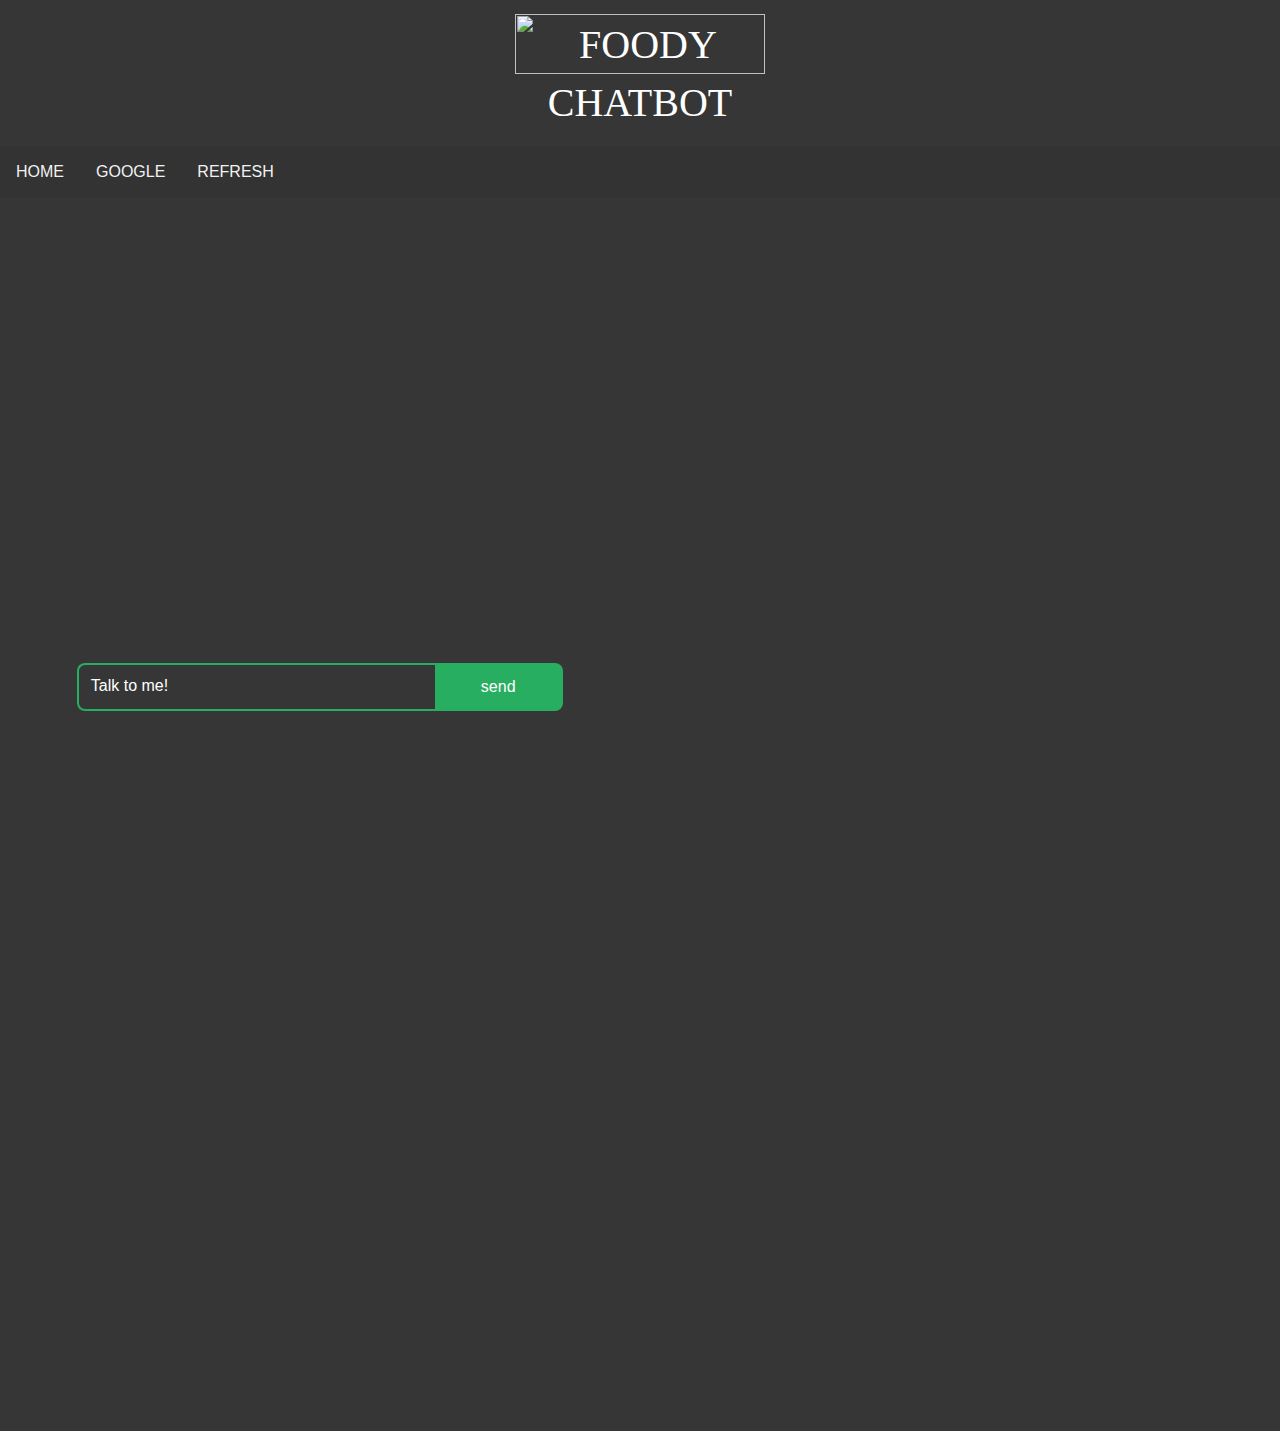
==== ChatbotUI/Public/index.html @ 05a7804d "changed html structure" ====
<html lang="en-US">

<head>
    <meta http-equiv="content-type" content="text/html; charset=utf-8"/>
    <link rel="stylesheet" type="text/css" href="./css/ChatbotInterface.css">
    <script type="text/javascript" src="./js/jquery-3.2.1.min.js"></script>
    <script type="text/javascript" src="./js/ChatbotUIcode.js"></script>
</head>

<body>


<!--HEADER-->
<div class="header">
    <img id="foodylogo" src="http://foody.com.cy/img/foody-logo-new.png" alt="FOODY LOGO">
    <h1>CHATBOT</h1>
</div>

<!--Navigation pane-->
<div class="navpane">
    <a href="#">HOME</a>
    <a href="https:\\www.google.com">GOOGLE</a>
    <a href="#">REFRESH</a>
</div>

<!-- Working prototype on meesrutten.me :) -->
<main class="page__main">
    <div class="block--background">
        <div class="chatbot__overview">
            <ul class="chatlist">
                <li class="bot__output bot__output--standard">Hey, I'm FoodyBot!</li>
                <li class="bot__output bot__output--standard">
                    <span class="bot__output--second-sentence">You can ask me a bunch of things!</span>
                    <ul>
                        <li class="input__nested-list">Something <span class="bot__command">about</span> Mees</li>
                        <li class="input__nested-list">Mees' <span class="bot__command">best work</span></li>
                        <li class="input__nested-list">Maybe I could <span class="bot__command">help</span> (for more
                            instructions)
                        </li>
                        <li class="input__nested-list">Type <span class="bot__command">commands</span> for a list of
                            every command
                        </li>
                    </ul>
                    You could also scroll down to see Mees' full portfolio
                </li>
            </ul>
        </div>
        <div class="chatbox-area">
            <form action="" id="chatform">
                <textarea placeholder="Talk to me!" class="chatbox" name="chatbox" resize="none"
                minlength="2"></textarea>
                <input class="submit-button" type="submit" value="send">
            </form>
        </div>
        <div class="block--background"></div>

</main>

</body>
---- ChatbotUI/Public/css/ChatbotInterface.css ----
.header{
  background-color: #363636;
  text-align: center;
  padding: 14px 16px;
  color: white;
  font-size: 30pt;
  font-family: "Arial Black";
}

#foodylogo{
  width: 250px;
  height: 60px;
}

/* Style the top navigation pane */
.navpane {
  overflow: hidden;
  background-color: #333;
}

/* Style the navpane links */
.navpane a {
  float: left;
  display: block;
  color: #f2f2f2;
  text-align: center;
  padding: 14px 16px;
  text-decoration: none;
}

/* Change color on hover */
.navpane a:hover {
  background-color: #ddd;
  color: black;
}




/* https://meyerweb.com/eric/tools/css/reset/
   v2.0 | 20110126
   License: none (public domain)
*/
@import url("https://fonts.googleapis.com/css?family=Montserrat|Roboto");
html, body, div, span, applet, object, iframe,
h1, h2, h3, h4, h5, h6, p, blockquote, pre,
a, abbr, acronym, address, big, cite, code,
del, dfn, em, img, ins, kbd, q, s, samp,
small, strike, strong, sub, sup, tt, var,
b, u, i, center,
dl, dt, dd, ol, ul, li,
fieldset, form, label, legend,
table, caption, tbody, tfoot, thead, tr, th, td,
article, aside, canvas, details, embed,
figure, figcaption, footer, header, hgroup,
menu, nav, output, ruby, section, summary,
time, mark, audio, video {
  margin: 0;
  padding: 0;
  border: 0;
  font-size: 100%;
  font: inherit;
  vertical-align: baseline; }

/* HTML5 display-role reset for older browsers */
article, aside, details, figcaption, figure,
footer, header, hgroup, menu, nav, section {
  display: block; }

body {
  line-height: 1; }

ol, ul {
  list-style: none; }

blockquote, q {
  quotes: none; }

blockquote:before, blockquote:after,
q:before, q:after {
  content: '';
  content: none; }

table {
  border-collapse: collapse;
  border-spacing: 0; }

*, *:before, *:after {
  box-sizing: border-box; }

body {
  overflow-x: hidden;
  font-family: 'Roboto', sans-serif;
  font-weight: 400;
  font-size: 16px;
  font-size: 1em;
  -moz-osx-font-smoothing: grayscale;
  -webkit-font-smoothing: antialiased;
  line-height: 1.45;
  background-color: #363636; }

.chatbot__overview {
  background-color: #363636;
  display: flex;
  flex-flow: row nowrap;
  align-content: space-between;
  min-height: 50vh;
  max-height: 70vh;
  margin: 0 auto;
  padding: 1em;
  padding-bottom: 0; }

.chatlist {
  font-family: inherit;
  font-size: 1em;
  display: flex;
  flex-flow: column nowrap;
  align-items: flex-end;
  overflow-x: hidden;
  width: 100%;
  max-width: 35em;
  max-height: 75vh;
  margin: 0 auto; }
  .chatlist .userInput, .chatlist .bot__output {
    padding: 0.85em;
    margin: 0.5em;
    max-width: 100%;
    background-color: #fff;
    border-radius: 5px;
    border-bottom: 1px solid #777; }
  .chatlist .userInput {
    text-transform: lowercase;
    box-shadow: 1px 1px 2px #666;
    border-top: 4px solid #CC8914;
    opacity: 0;
    animation-name: animateBubble;
    animation-duration: 400ms;
    animation-iteration-count: 1;
    animation-play-state: running;
    animation-fill-mode: forwards; }
  .chatlist .bot__output {
    align-self: flex-start;
    box-shadow: -1px 1px 2px #666;
    border-top: 4px solid #27ae60;
    will-change: auto;
    height: auto;
    opacity: 0;
    animation-name: animateBubble;
    animation-duration: 400ms;
    animation-iteration-count: 1;
    animation-play-state: paused;
    animation-fill-mode: forwards; }
    .chatlist .bot__output:last-child {
      display: none; }
  .chatlist .bot__command {
    color: #f5f5f5;
    color: #27ae60;
    font-weight: 600;
    padding: 0.1em; }
  .chatlist .bot__output:nth-child(1) {
    animation-delay: 600ms;
    animation-play-state: running; }
  .chatlist .bot__output:nth-child(2) {
    animation-delay: 1200ms;
    animation-play-state: running; }
  .chatlist .bot__output:nth-child(3) {
    animation-delay: 1800ms;
    animation-play-state: running; }
  .chatlist .bot__output--standard:last-child {
    display: block; }
  .chatlist .bot__output--failed {
    display: block !important; }
  .chatlist .bot__output--second-sentence {
    display: block; }
  .chatlist .bot__outputImage {
    max-width: 16em;
    height: 12em; }

@keyframes animateBubble {
  0% {
    transform: translateY(-20%);
    opacity: 0; }
  100% {
    transform: translateY(0);
    opacity: 1; } }
.block--background {
  background-color: #363636;
  width: 50vw;
  height: 80vh; }

#chatform {
  display: flex;
  justify-content: center;
  width: 80%;
  max-width: 35em;
  margin: 0 auto;
  padding-top: 1em;
  font-size: 1em;
  font-family: Helvetica; }
  @media screen and (max-width: 29em) {
    #chatform {
      width: 90%; } }

.chatbox-area {
  margin: 0 auto;
  position: relative;
  bottom: 0;
  height: auto;
  width: 100%; }

textarea[name="chatbox"] {
  resize: none;
  border: 2px solid #27ae60;
  border-right: 0;
  width: 70%;
  background-color: transparent;
  color: #fff;
  height: 3em;
  margin: 0;
  padding: 0.75em;
  border-radius: 8px 0px 0px 8px;
  font-family: inherit;
  font-size: 1em; }
  textarea[name="chatbox"]:focus {
    outline: none;
    border: 2px solid #4bd786; }

::-webkit-input-placeholder {
  /* WebKit, Blink, Edge */
  color: #fff; }

:-moz-placeholder {
  /* Mozilla Firefox 4 to 18 */
  color: #fff;
  opacity: 1; }

::-moz-placeholder {
  /* Mozilla Firefox 19+ */
  color: #fff;
  opacity: 1; }

input[type="submit"] {
  -webkit-appearance: none;
  appearance: none;
  border: 0;
  width: 25%;
  margin: 0;
  background-color: #27ae60;
  color: #fff;
  border: 2px solid #27ae60;
  border-left: 0;
  border-radius: 0 8px 8px 0;
  font-family: inherit;
  font-size: 1em;
  transition: 200ms all ease-in; }
  input[type="submit"]:hover {
    background-color: #4bd786;
    border-color: #4bd786;
    color: #fff; }

.input__nested-list {
  list-style: disc;
  list-style-position: inside;
  padding: 0.5em; }
  .input__nested-list:first-child {
    padding-top: 1em; }

.input__nested-link {
  color: #2ecc71;
  text-decoration: none;
  border-bottom: 1px solid #2ecc71; }

::-webkit-scrollbar {
  width: 0.65em;
  /* for vertical scrollbars */
  height: 0.65em;
  /* for horizontal scrollbars */ }

::-webkit-scrollbar-track {
  background: rgba(0, 0, 0, 0.1); }

::-webkit-scrollbar-thumb {
  background: rgba(0, 0, 0, 0.3); }

/*# sourceMappingURL=ChatbotInterface.css.map */
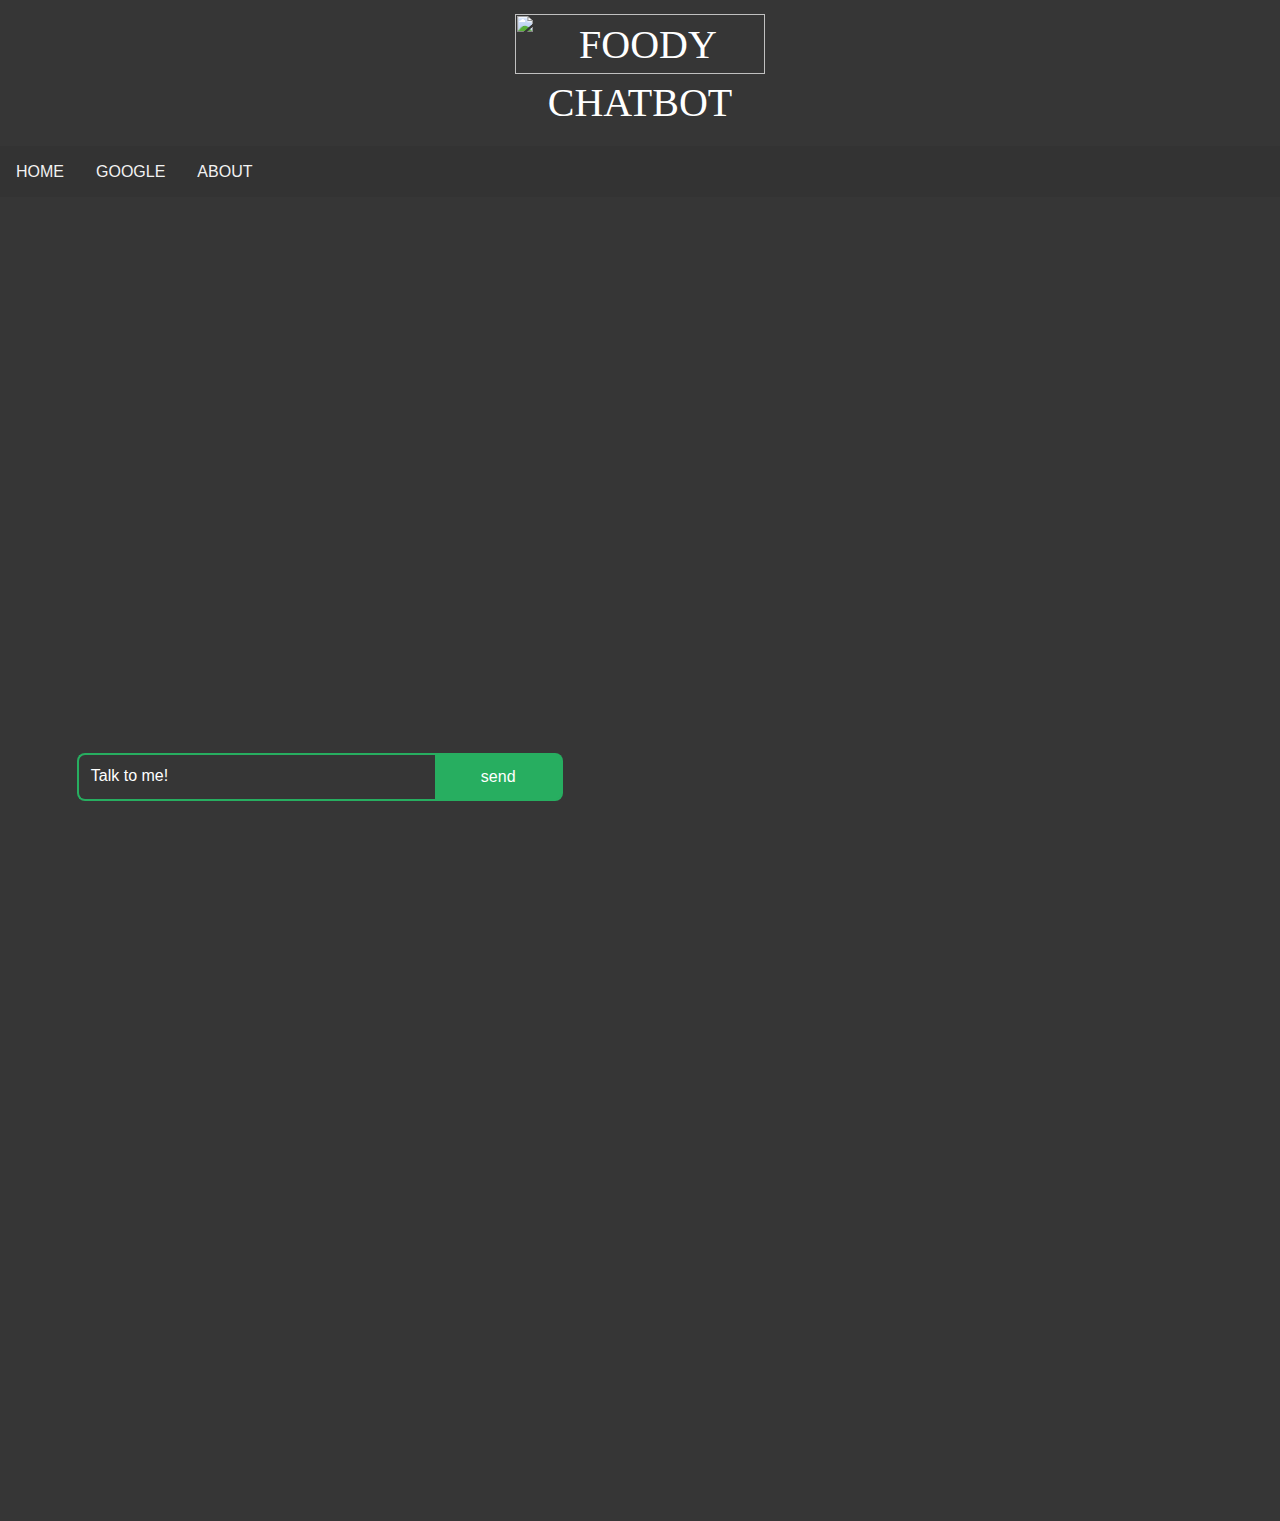
==== commit 294c8249: "Updated navigation bar" ====
--- a/ChatbotUI/Public/index.html
+++ b/ChatbotUI/Public/index.html
@@ -18,9 +18,9 @@
 
 <!--Navigation pane-->
 <div class="navpane">
-    <a href="#">HOME</a>
+    <a href="index.html">HOME</a>
     <a href="https:\\www.google.com">GOOGLE</a>
-    <a href="#">REFRESH</a>
+    <a href="about.html">ABOUT</a>
 </div>
 
 <!-- Working prototype on meesrutten.me :) -->
--- a/ChatbotUI/Public/css/ChatbotInterface.css
+++ b/ChatbotUI/Public/css/ChatbotInterface.css
@@ -104,8 +104,8 @@
   display: flex;
   flex-flow: row nowrap;
   align-content: space-between;
-  min-height: 50vh;
-  max-height: 70vh;
+  min-height: 60vh;
+  max-height: 60vh;
   margin: 0 auto;
   padding: 1em;
   padding-bottom: 0; }
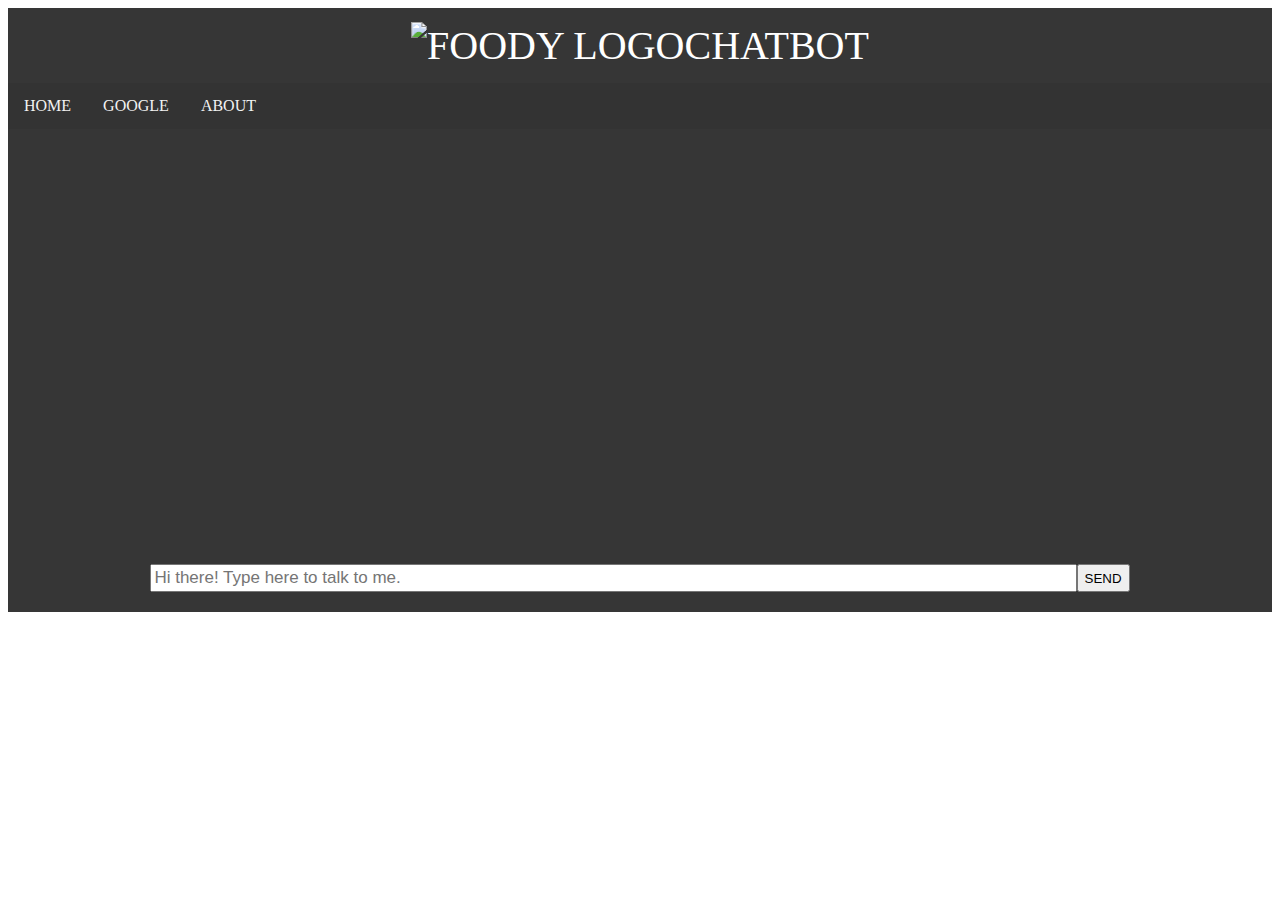
==== commit 4a3bc4ea: "fixed the whole website: added correct format of response, and format of bubbles" ====
--- a/ChatbotUI/Public/index.html
+++ b/ChatbotUI/Public/index.html
@@ -1,3 +1,4 @@
+<!DOCTYPE html>
 <html lang="en-US">
 
 <head>
@@ -9,12 +10,9 @@
 
 <body>
 
-
 <!--HEADER-->
 <div class="header">
-    <img id="foodylogo" src="http://foody.com.cy/img/foody-logo-new.png" alt="FOODY LOGO">
-    <h1>CHATBOT</h1>
-</div>
+    <img id="foodylogo" src="http://foody.com.cy/img/foody-logo-new.png" alt="FOODY LOGO">CHATBOT</div>
 
 <!--Navigation pane-->
 <div class="navpane">
@@ -23,40 +21,25 @@
     <a href="about.html">ABOUT</a>
 </div>
 
-<!-- Working prototype on meesrutten.me :) -->
-<main class="page__main">
-    <div class="block--background">
-        <div class="chatbot__overview">
-            <ul class="chatlist">
-                <li class="bot__output bot__output--standard">Hey, I'm FoodyBot!</li>
-                <li class="bot__output bot__output--standard">
-                    <span class="bot__output--second-sentence">You can ask me a bunch of things!</span>
-                    <ul>
-                        <li class="input__nested-list">Something <span class="bot__command">about</span> Mees</li>
-                        <li class="input__nested-list">Mees' <span class="bot__command">best work</span></li>
-                        <li class="input__nested-list">Maybe I could <span class="bot__command">help</span> (for more
-                            instructions)
-                        </li>
-                        <li class="input__nested-list">Type <span class="bot__command">commands</span> for a list of
-                            every command
-                        </li>
-                    </ul>
-                    You could also scroll down to see Mees' full portfolio
-                </li>
-            </ul>
+    <div id='bodybox' style="border-color: red">
+        <div id='chatborder' style="border-color: red">
+            <!--li id="chatlog7" class="chatlog">&nbsp;</li>
+            <li id="chatlog6" class="chatlog">&nbsp;</li>
+            <li id="chatlog5" class="chatlog">&nbsp;</li>
+            <li id="chatlog4" class="chatlog">&nbsp;</li>
+            <li id="chatlog3" class="chatlog">&nbsp;</li>
+            <li id="chatlog2" class="chatlog">&nbsp;</li>
+            <li id="chatlog1" class="chatlog">&nbsp;</li-->
         </div>
         <div class="chatbox-area">
             <form action="" id="chatform">
-                <textarea placeholder="Talk to me!" class="chatbox" name="chatbox" resize="none"
-                minlength="2"></textarea>
-                <input class="submit-button" type="submit" value="send">
+                <input type="text" name="chat" id="chatbox" placeholder="Hi there! Type here to talk to me." onfocus="placeHolder()">
+                <button id="sendbtn" onclick="newEntry()"> SEND</button>
             </form>
         </div>
-        <div class="block--background"></div>
-
-</main>
+    </div>
 
 </body>
 
-
-
+	
+</html>--- a/ChatbotUI/Public/css/ChatbotInterface.css
+++ b/ChatbotUI/Public/css/ChatbotInterface.css
@@ -1,3 +1,58 @@
+.body {
+    font: 15px arial, sans-serif;
+    background-color: #363636;
+    padding-top: 15px;
+    padding-bottom: 15px;
+}
+
+#bodybox {
+    margin: auto;
+    max-width: 100%;
+    max-height: 100%;
+    font: 15px arial, sans-serif;
+    background-color: #363636;
+    padding: 20px;
+}
+
+div.chatbox{
+    border-style: solid;
+    background-color: lightcyan;
+    border-width: 3px;
+    margin: 5px;
+    padding: 5px;
+    border-radius: 15px;
+    overflow-y: scroll;
+}
+
+p.msg{margin:2px;background-color:#C0C0C0; clear:both;}
+
+#chatborder {
+    height:400px;
+    width:100%;
+    background:363636;
+    padding-left:5px;
+    overflow:auto;
+}
+
+.chatlog {
+    font: 15px arial, sans-serif;
+}
+
+#chatbox {
+    font: 17px arial, sans-serif;
+    height: 22px;
+    width: 100%;
+}
+
+.h1 {
+    margin: auto;
+}
+
+.pre {
+    background-color: #363636;
+    margin-left: 20px;
+}
+
 .header{
   background-color: #363636;
   text-align: center;
@@ -34,252 +89,97 @@
   color: black;
 }
 
+#chatform {
+    display: flex;
+    justify-content: center;
+    width: 80%;
+    max-width: 100%;
+    margin: 0 auto;
+    padding-top: 1em;
+    font-size: 1em;
+    font-family: Helvetica;
+}
+
+.chatbox-area {
+    margin: 0 auto;
+    position: relative;
+    bottom: 0;
+    height: auto;
+    width: 100%;
+}
 
 
 
-/* https://meyerweb.com/eric/tools/css/reset/
-   v2.0 | 20110126
-   License: none (public domain)
-*/
-@import url("https://fonts.googleapis.com/css?family=Montserrat|Roboto");
-html, body, div, span, applet, object, iframe,
-h1, h2, h3, h4, h5, h6, p, blockquote, pre,
-a, abbr, acronym, address, big, cite, code,
-del, dfn, em, img, ins, kbd, q, s, samp,
-small, strike, strong, sub, sup, tt, var,
-b, u, i, center,
-dl, dt, dd, ol, ul, li,
-fieldset, form, label, legend,
-table, caption, tbody, tfoot, thead, tr, th, td,
-article, aside, canvas, details, embed,
-figure, figcaption, footer, header, hgroup,
-menu, nav, output, ruby, section, summary,
-time, mark, audio, video {
-  margin: 0;
-  padding: 0;
-  border: 0;
-  font-size: 100%;
-  font: inherit;
-  vertical-align: baseline; }
 
-/* HTML5 display-role reset for older browsers */
-article, aside, details, figcaption, figure,
-footer, header, hgroup, menu, nav, section {
-  display: block; }
+/*USER SPEECH BUBBLE*/
+.bubble1{
+    float: left;
+    width: 520px;
+    height: auto;
+    position: relative;
+    margin-left: 25pt;
+    padding: 5px;
+    background: #FFFFFF;
+    -webkit-border-radius: 9px;
+    -moz-border-radius: 9px;
+    border-radius: 9px;
+    border: #C17FC7 solid 4px;}
+.bubble1:after{
+    content: '';
+    position: absolute;
+    border-style: solid;
+    border-width: 9px 35px 9px 0;
+    border-color: transparent #FFFFFF;
+    display: block;
+    width: 0;
+    z-index: 1;
+    left: -35px;
+    top: 6px;}
+.bubble1:before{
+    content: '';
+    position: absolute;
+    border-style: solid;
+    border-width: 12px 38px 12px 0;
+    border-color: transparent #C17FC7;
+    display: block;
+    width: 0;
+    z-index: 0;
+    left: -42px;
+    top: 3px;}
 
-body {
-  line-height: 1; }
-
-ol, ul {
-  list-style: none; }
-
-blockquote, q {
-  quotes: none; }
-
-blockquote:before, blockquote:after,
-q:before, q:after {
-  content: '';
-  content: none; }
-
-table {
-  border-collapse: collapse;
-  border-spacing: 0; }
-
-*, *:before, *:after {
-  box-sizing: border-box; }
-
-body {
-  overflow-x: hidden;
-  font-family: 'Roboto', sans-serif;
-  font-weight: 400;
-  font-size: 16px;
-  font-size: 1em;
-  -moz-osx-font-smoothing: grayscale;
-  -webkit-font-smoothing: antialiased;
-  line-height: 1.45;
-  background-color: #363636; }
-
-.chatbot__overview {
-  background-color: #363636;
-  display: flex;
-  flex-flow: row nowrap;
-  align-content: space-between;
-  min-height: 60vh;
-  max-height: 60vh;
-  margin: 0 auto;
-  padding: 1em;
-  padding-bottom: 0; }
-
-.chatlist {
-  font-family: inherit;
-  font-size: 1em;
-  display: flex;
-  flex-flow: column nowrap;
-  align-items: flex-end;
-  overflow-x: hidden;
-  width: 100%;
-  max-width: 35em;
-  max-height: 75vh;
-  margin: 0 auto; }
-  .chatlist .userInput, .chatlist .bot__output {
-    padding: 0.85em;
-    margin: 0.5em;
-    max-width: 100%;
-    background-color: #fff;
-    border-radius: 5px;
-    border-bottom: 1px solid #777; }
-  .chatlist .userInput {
-    text-transform: lowercase;
-    box-shadow: 1px 1px 2px #666;
-    border-top: 4px solid #CC8914;
-    opacity: 0;
-    animation-name: animateBubble;
-    animation-duration: 400ms;
-    animation-iteration-count: 1;
-    animation-play-state: running;
-    animation-fill-mode: forwards; }
-  .chatlist .bot__output {
-    align-self: flex-start;
-    box-shadow: -1px 1px 2px #666;
-    border-top: 4px solid #27ae60;
-    will-change: auto;
+/*CHATBOT ANSWER BUBBLE*/
+.bubble2{
+    float: right;
+    margin-left: 200px;
+    margin-right: 50px;
+    position: relative;
+    width: 520px;
     height: auto;
-    opacity: 0;
-    animation-name: animateBubble;
-    animation-duration: 400ms;
-    animation-iteration-count: 1;
-    animation-play-state: paused;
-    animation-fill-mode: forwards; }
-    .chatlist .bot__output:last-child {
-      display: none; }
-  .chatlist .bot__command {
-    color: #f5f5f5;
-    color: #27ae60;
-    font-weight: 600;
-    padding: 0.1em; }
-  .chatlist .bot__output:nth-child(1) {
-    animation-delay: 600ms;
-    animation-play-state: running; }
-  .chatlist .bot__output:nth-child(2) {
-    animation-delay: 1200ms;
-    animation-play-state: running; }
-  .chatlist .bot__output:nth-child(3) {
-    animation-delay: 1800ms;
-    animation-play-state: running; }
-  .chatlist .bot__output--standard:last-child {
-    display: block; }
-  .chatlist .bot__output--failed {
-    display: block !important; }
-  .chatlist .bot__output--second-sentence {
-    display: block; }
-  .chatlist .bot__outputImage {
-    max-width: 16em;
-    height: 12em; }
-
-@keyframes animateBubble {
-  0% {
-    transform: translateY(-20%);
-    opacity: 0; }
-  100% {
-    transform: translateY(0);
-    opacity: 1; } }
-.block--background {
-  background-color: #363636;
-  width: 50vw;
-  height: 80vh; }
-
-#chatform {
-  display: flex;
-  justify-content: center;
-  width: 80%;
-  max-width: 35em;
-  margin: 0 auto;
-  padding-top: 1em;
-  font-size: 1em;
-  font-family: Helvetica; }
-  @media screen and (max-width: 29em) {
-    #chatform {
-      width: 90%; } }
-
-.chatbox-area {
-  margin: 0 auto;
-  position: relative;
-  bottom: 0;
-  height: auto;
-  width: 100%; }
-
-textarea[name="chatbox"] {
-  resize: none;
-  border: 2px solid #27ae60;
-  border-right: 0;
-  width: 70%;
-  background-color: transparent;
-  color: #fff;
-  height: 3em;
-  margin: 0;
-  padding: 0.75em;
-  border-radius: 8px 0px 0px 8px;
-  font-family: inherit;
-  font-size: 1em; }
-  textarea[name="chatbox"]:focus {
-    outline: none;
-    border: 2px solid #4bd786; }
-
-::-webkit-input-placeholder {
-  /* WebKit, Blink, Edge */
-  color: #fff; }
-
-:-moz-placeholder {
-  /* Mozilla Firefox 4 to 18 */
-  color: #fff;
-  opacity: 1; }
-
-::-moz-placeholder {
-  /* Mozilla Firefox 19+ */
-  color: #fff;
-  opacity: 1; }
-
-input[type="submit"] {
-  -webkit-appearance: none;
-  appearance: none;
-  border: 0;
-  width: 25%;
-  margin: 0;
-  background-color: #27ae60;
-  color: #fff;
-  border: 2px solid #27ae60;
-  border-left: 0;
-  border-radius: 0 8px 8px 0;
-  font-family: inherit;
-  font-size: 1em;
-  transition: 200ms all ease-in; }
-  input[type="submit"]:hover {
-    background-color: #4bd786;
-    border-color: #4bd786;
-    color: #fff; }
-
-.input__nested-list {
-  list-style: disc;
-  list-style-position: inside;
-  padding: 0.5em; }
-  .input__nested-list:first-child {
-    padding-top: 1em; }
-
-.input__nested-link {
-  color: #2ecc71;
-  text-decoration: none;
-  border-bottom: 1px solid #2ecc71; }
-
-::-webkit-scrollbar {
-  width: 0.65em;
-  /* for vertical scrollbars */
-  height: 0.65em;
-  /* for horizontal scrollbars */ }
-
-::-webkit-scrollbar-track {
-  background: rgba(0, 0, 0, 0.1); }
-
-::-webkit-scrollbar-thumb {
-  background: rgba(0, 0, 0, 0.3); }
-
-/*# sourceMappingURL=ChatbotInterface.css.map */
+    padding: 5px;
+    background: #FFFFFF;
+    -webkit-border-radius: 9px;
+    -moz-border-radius: 9px;
+    border-radius: 9px;
+    border: #161CCA solid 6px;}
+.bubble2:after{
+    content: '';
+    position: absolute;
+    border-style: solid;
+    border-width: 9px 0 9px 35px;
+    border-color: transparent #FFFFFF;
+    display: block;
+    width: 0;
+    z-index: 1;
+    right: -35px;
+    top: 6px;}
+.bubble2:before{
+    content: '';
+    position: absolute;
+    border-style: solid;
+    border-width: 14px 0 14px 40px;
+    border-color: transparent #161CCA;
+    display: block;
+    width: 0;
+    z-index: 0;
+    right: -46px;
+    top: 1px;}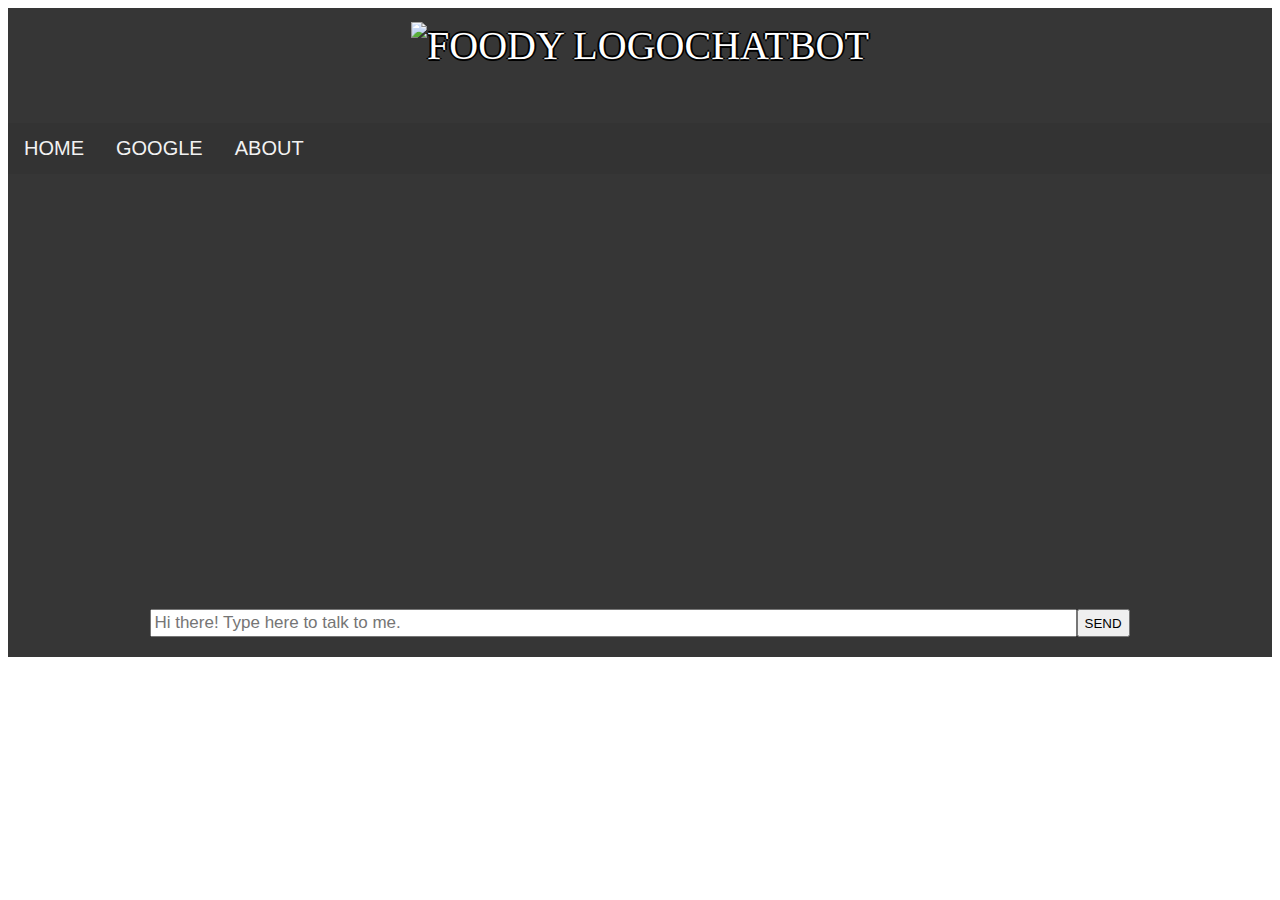
==== commit 0c588af9: "changed time and added current user" ====
--- a/ChatbotUI/Public/index.html
+++ b/ChatbotUI/Public/index.html
@@ -12,7 +12,10 @@
 
 <!--HEADER-->
 <div class="header">
-    <img id="foodylogo" src="http://foody.com.cy/img/foody-logo-new.png" alt="FOODY LOGO">CHATBOT</div>
+    <img id="foodylogo" src="http://foody.com.cy/img/foody-logo-new.png" alt="FOODY LOGO">CHATBOT
+    <ul id="userlist"> <!-- Built by JS --> </ul>
+</div>
+
 
 <!--Navigation pane-->
 <div class="navpane">
--- a/ChatbotUI/Public/css/ChatbotInterface.css
+++ b/ChatbotUI/Public/css/ChatbotInterface.css
@@ -14,7 +14,7 @@
     padding: 20px;
 }
 
-div.chatbox{
+div.chatbox {
     border-style: solid;
     background-color: lightcyan;
     border-width: 3px;
@@ -24,14 +24,18 @@
     overflow-y: scroll;
 }
 
-p.msg{margin:2px;background-color:#C0C0C0; clear:both;}
+p.msg {
+    margin: 2px;
+    background-color: #C0C0C0;
+    clear: both;
+}
 
 #chatborder {
-    height:400px;
-    width:100%;
-    background:363636;
-    padding-left:5px;
-    overflow:auto;
+    height: 400px;
+    width: 100%;
+    background: #363636;
+    padding-left: 5px;
+    overflow: auto;
 }
 
 .chatlog {
@@ -53,40 +57,43 @@
     margin-left: 20px;
 }
 
-.header{
-  background-color: #363636;
-  text-align: center;
-  padding: 14px 16px;
-  color: white;
-  font-size: 30pt;
-  font-family: "Arial Black";
-}
-
-#foodylogo{
-  width: 250px;
-  height: 60px;
+.header {
+    background-image:url(http://foody.com.cy/img/foody-bg-12.jpg);
+    background-color: #363636;
+    text-align: center;
+    padding: 14px 16px;
+    color: white;
+    font-size: 30pt;
+    font-family: "Arial Black";
+    text-shadow: -2px 0 black, 0 2px black, 2px 0 black, 0 -2px black;
+}
+
+#foodylogo {
+    width: 250px;
+    height: 60px;
 }
 
 /* Style the top navigation pane */
 .navpane {
-  overflow: hidden;
-  background-color: #333;
+    font: 20px arial, sans-serif;
+    overflow: hidden;
+    background-color: #333;
 }
 
 /* Style the navpane links */
-.navpane a {
-  float: left;
-  display: block;
-  color: #f2f2f2;
-  text-align: center;
-  padding: 14px 16px;
-  text-decoration: none;
+.navpane a{
+    float: left;
+    display: block;
+    color: #f2f2f2;
+    text-align: center;
+    padding: 14px 16px;
+    text-decoration: none;
 }
 
 /* Change color on hover */
 .navpane a:hover {
-  background-color: #ddd;
-  color: black;
+    background-color: #ddd;
+    color: black;
 }
 
 #chatform {
@@ -108,23 +115,23 @@
     width: 100%;
 }
 
-
-
-
 /*USER SPEECH BUBBLE*/
-.bubble1{
+.bubble1 {
     float: left;
     width: 520px;
     height: auto;
     position: relative;
     margin-left: 25pt;
+    margin-right: 495pt;
     padding: 5px;
     background: #FFFFFF;
     -webkit-border-radius: 9px;
     -moz-border-radius: 9px;
     border-radius: 9px;
-    border: #C17FC7 solid 4px;}
-.bubble1:after{
+    border: #C17FC7 solid 4px;
+}
+
+.bubble1:after {
     content: '';
     position: absolute;
     border-style: solid;
@@ -134,8 +141,10 @@
     width: 0;
     z-index: 1;
     left: -35px;
-    top: 6px;}
-.bubble1:before{
+    top: 6px;
+}
+
+.bubble1:before {
     content: '';
     position: absolute;
     border-style: solid;
@@ -145,12 +154,13 @@
     width: 0;
     z-index: 0;
     left: -42px;
-    top: 3px;}
+    top: 3px;
+}
 
 /*CHATBOT ANSWER BUBBLE*/
-.bubble2{
+.bubble2 {
     float: right;
-    margin-left: 200px;
+    margin-left: 470px;
     margin-right: 50px;
     position: relative;
     width: 520px;
@@ -160,8 +170,10 @@
     -webkit-border-radius: 9px;
     -moz-border-radius: 9px;
     border-radius: 9px;
-    border: #161CCA solid 6px;}
-.bubble2:after{
+    border: #161CCA solid 6px;
+}
+
+.bubble2:after {
     content: '';
     position: absolute;
     border-style: solid;
@@ -171,8 +183,10 @@
     width: 0;
     z-index: 1;
     right: -35px;
-    top: 6px;}
-.bubble2:before{
+    top: 6px;
+}
+
+.bubble2:before {
     content: '';
     position: absolute;
     border-style: solid;
@@ -182,4 +196,21 @@
     width: 0;
     z-index: 0;
     right: -46px;
-    top: 1px;}+    top: 1px;
+}
+
+
+#chattimestamp{
+    position: absolute;
+    bottom: 7px;
+    right: 7px;
+    font-size: 14px;
+
+}
+
+#curruser{
+    position: absolute;
+    top: 117px;
+    right: 87px;
+    font-size: 30px;
+}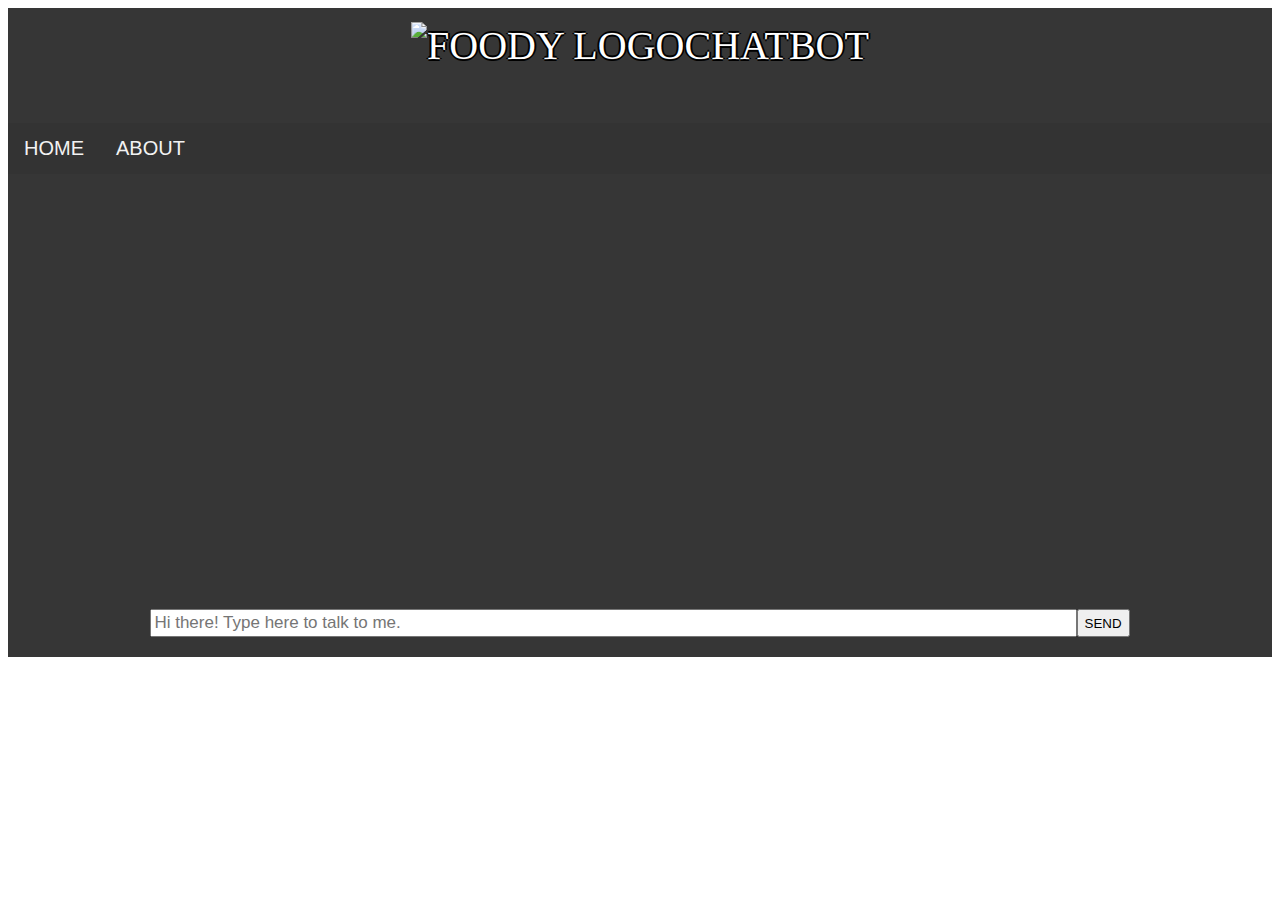
==== commit 692e9dca: "updated index.html" ====
--- a/ChatbotUI/Public/index.html
+++ b/ChatbotUI/Public/index.html
@@ -20,7 +20,6 @@
 <!--Navigation pane-->
 <div class="navpane">
     <a href="index.html">HOME</a>
-    <a href="https:\\www.google.com">GOOGLE</a>
     <a href="about.html">ABOUT</a>
 </div>
 
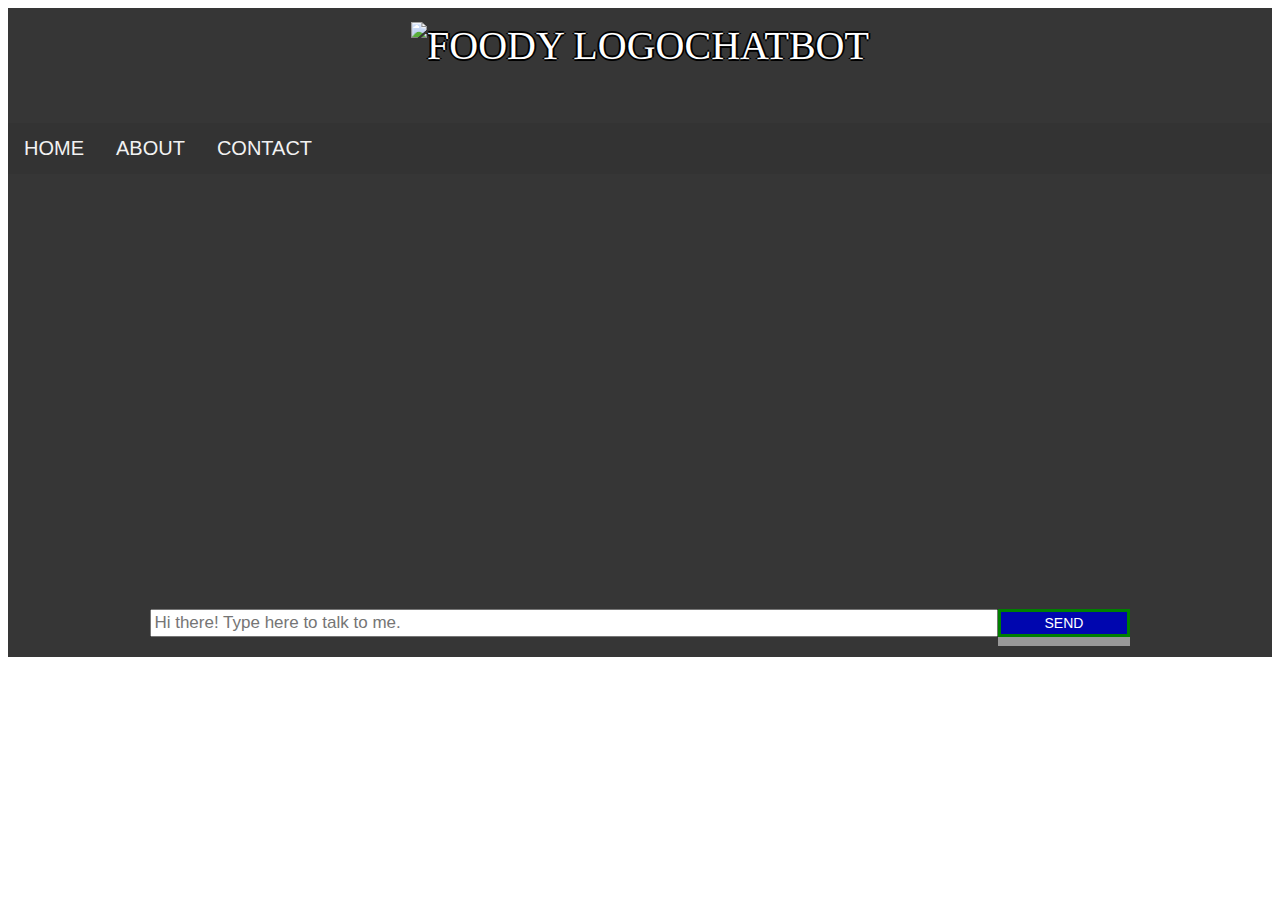
==== commit 58232c71: "RECONSTRUCT ABOUT AND INDEX HTML" ====
--- a/ChatbotUI/Public/index.html
+++ b/ChatbotUI/Public/index.html
@@ -21,6 +21,7 @@
 <div class="navpane">
     <a href="index.html">HOME</a>
     <a href="about.html">ABOUT</a>
+    <a href="contact.html">CONTACT</a>
 </div>
 
     <div id='bodybox' style="border-color: red">
--- a/ChatbotUI/Public/css/ChatbotInterface.css
+++ b/ChatbotUI/Public/css/ChatbotInterface.css
@@ -46,6 +46,40 @@
     font: 17px arial, sans-serif;
     height: 22px;
     width: 100%;
+}
+
+
+/* SEND BUTTON FORMAT */
+#sendbtn{
+    background-color: #0006af; /* Green */
+    border: 3px solid green;
+    color: white;
+    text-align: center;
+    text-decoration: none;
+    display: inline-block;
+    font-size: 14px;
+    cursor: pointer;
+    width: 150px;
+    display: block;
+    box-shadow: 0 9px #999;
+}
+#sendbtn:hover {background-color: #3e8e41}
+#sendbtn:active {
+    background-color: #3e8e41;
+    box-shadow: 0 5px #666;
+    transform: translateY(4px);
+}
+
+/* Format of responce restaurants links */
+.clickable-rest {
+    color: blue;
+    cursor: pointer;
+}
+.clickable-rest:hover{
+    color: lightblue;
+}
+.clickable-rest:active{
+    color:purple;
 }
 
 .h1 {
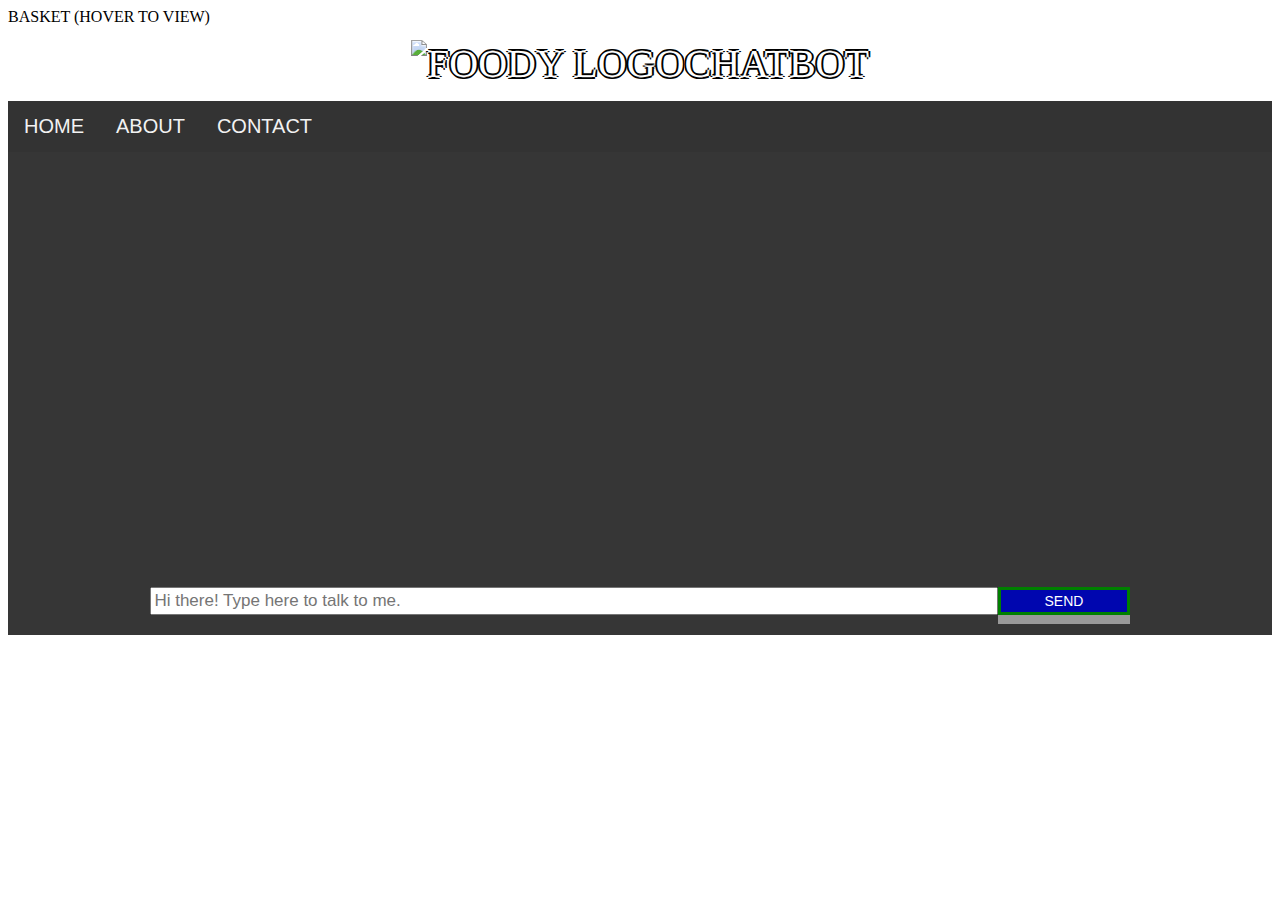
==== commit 329367ec: "Merge remote-tracking branch 'origin/master'" ====
--- a/ChatbotUI/Public/index.html
+++ b/ChatbotUI/Public/index.html
@@ -10,12 +10,17 @@
 
 <body>
 
+
+    <a id="products" >BASKET (HOVER TO VIEW)</a>
+    <ul id="product-list">
+        <div id='basket' style="border-color: red"></div>
+    </ul>
+
 <!--HEADER-->
 <div class="header">
     <img id="foodylogo" src="http://foody.com.cy/img/foody-logo-new.png" alt="FOODY LOGO">CHATBOT
-    <ul id="userlist"> <!-- Built by JS --> </ul>
 </div>
-
+<div id="userlist"> <!-- Built by JS --> </div>
 
 <!--Navigation pane-->
 <div class="navpane">
@@ -39,6 +44,7 @@
                 <input type="text" name="chat" id="chatbox" placeholder="Hi there! Type here to talk to me." onfocus="placeHolder()">
                 <button id="sendbtn" onclick="newEntry()"> SEND</button>
             </form>
+
         </div>
     </div>
 
--- a/ChatbotUI/Public/css/ChatbotInterface.css
+++ b/ChatbotUI/Public/css/ChatbotInterface.css
@@ -1,8 +1,32 @@
+.header {
+    background-image:url(http://foody.com.cy/img/foody-bg-12.jpg);
+    text-align: center;
+    padding: 14px 16px;
+    color: white;
+    font-size: 30pt;
+    font-family: "Arial Black";
+    text-shadow: -2px 0 black, 0 2px black, 2px 0 black, 0 -2px black;
+}
+
+#foodylogo {
+    width: 250px;
+    height: 60px;
+}
+
 .body {
     font: 15px arial, sans-serif;
     background-color: #363636;
     padding-top: 15px;
     padding-bottom: 15px;
+}
+
+#description{
+    max-width: 100%;
+    max-height: 100%;
+    font: 15px arial, sans-serif;
+    color: white;
+    padding: 20px;
+    background-color: #363636;
 }
 
 #bodybox {
@@ -24,12 +48,6 @@
     overflow-y: scroll;
 }
 
-p.msg {
-    margin: 2px;
-    background-color: #C0C0C0;
-    clear: both;
-}
-
 #chatborder {
     height: 400px;
     width: 100%;
@@ -61,51 +79,12 @@
     cursor: pointer;
     width: 150px;
     display: block;
-    box-shadow: 0 9px #999;
-}
+    box-shadow: 0 9px #999;}
 #sendbtn:hover {background-color: #3e8e41}
 #sendbtn:active {
     background-color: #3e8e41;
     box-shadow: 0 5px #666;
-    transform: translateY(4px);
-}
-
-/* Format of responce restaurants links */
-.clickable-rest {
-    color: blue;
-    cursor: pointer;
-}
-.clickable-rest:hover{
-    color: lightblue;
-}
-.clickable-rest:active{
-    color:purple;
-}
-
-.h1 {
-    margin: auto;
-}
-
-.pre {
-    background-color: #363636;
-    margin-left: 20px;
-}
-
-.header {
-    background-image:url(http://foody.com.cy/img/foody-bg-12.jpg);
-    background-color: #363636;
-    text-align: center;
-    padding: 14px 16px;
-    color: white;
-    font-size: 30pt;
-    font-family: "Arial Black";
-    text-shadow: -2px 0 black, 0 2px black, 2px 0 black, 0 -2px black;
-}
-
-#foodylogo {
-    width: 250px;
-    height: 60px;
-}
+    transform: translateY(4px);}
 
 /* Style the top navigation pane */
 .navpane {
@@ -162,9 +141,7 @@
     -webkit-border-radius: 9px;
     -moz-border-radius: 9px;
     border-radius: 9px;
-    border: #C17FC7 solid 4px;
-}
-
+    border: #C17FC7 solid 4px;}
 .bubble1:after {
     content: '';
     position: absolute;
@@ -175,9 +152,7 @@
     width: 0;
     z-index: 1;
     left: -35px;
-    top: 6px;
-}
-
+    top: 6px;}
 .bubble1:before {
     content: '';
     position: absolute;
@@ -188,8 +163,7 @@
     width: 0;
     z-index: 0;
     left: -42px;
-    top: 3px;
-}
+    top: 3px;}
 
 /*CHATBOT ANSWER BUBBLE*/
 .bubble2 {
@@ -204,9 +178,7 @@
     -webkit-border-radius: 9px;
     -moz-border-radius: 9px;
     border-radius: 9px;
-    border: #161CCA solid 6px;
-}
-
+    border: #161CCA solid 6px;}
 .bubble2:after {
     content: '';
     position: absolute;
@@ -217,9 +189,7 @@
     width: 0;
     z-index: 1;
     right: -35px;
-    top: 6px;
-}
-
+    top: 6px;}
 .bubble2:before {
     content: '';
     position: absolute;
@@ -230,8 +200,7 @@
     width: 0;
     z-index: 0;
     right: -46px;
-    top: 1px;
-}
+    top: 1px;}
 
 
 #chattimestamp{
@@ -242,9 +211,76 @@
 
 }
 
-#curruser{
-    position: absolute;
-    top: 117px;
+#userlist{
+    position: absolute;
+    color: white;
+    top: 100px;
     right: 87px;
-    font-size: 30px;
+    font-size: 20px;
+}
+
+/*MENU ITEM CLICKABLE*/
+.clickable-mi {
+    color: blue;
+    cursor: pointer;
+    font-size: 14px;
+    justify-content: left;}
+.clickable-mi:hover{
+    color: lightblue;  }
+.clickable-mi:active{
+    color:purple;  }
+
+/*CATEGORY */
+.food-categ{
+    color: red;
+    font-size: 16px;
+    justify-content: center;
+}
+
+/* Format of responce restaurants links */
+.clickable-rest {
+    color: blue;
+    cursor: pointer;  }
+.clickable-rest:hover{
+    color: lightblue;  }
+.clickable-rest:active{
+    color:purple;  }
+
+/* SEND BUTTON FORMAT */
+#submitbtn{
+    background-color: #0006af; /* Green */
+    border: 3px solid green;
+    color: white;
+    text-align: center;
+    text-decoration: none;
+    display: inline-block;
+    font-size: 14px;
+    cursor: pointer;
+    width: 150px;
+    display: block;
+    box-shadow: 0 9px #999;}
+#submitbtn:hover {background-color: #3e8e41}
+#submitbtn:active {
+    background-color: #3e8e41;
+    box-shadow: 0 5px #666;
+    transform: translateY(4px);}
+
+
+#basket{
+    font-size: 12px;
+    width: 400px;
+    height: 140px;
+    position: absolute;
+    top: 8px;
+    right: 5px;
+    overflow-y: scroll;
+}
+#product-list{
+    display:none;
+}
+#products:hover ~ #product-list{
+    display:block;
+}
+#product-list:hover{
+    display:block;
 }